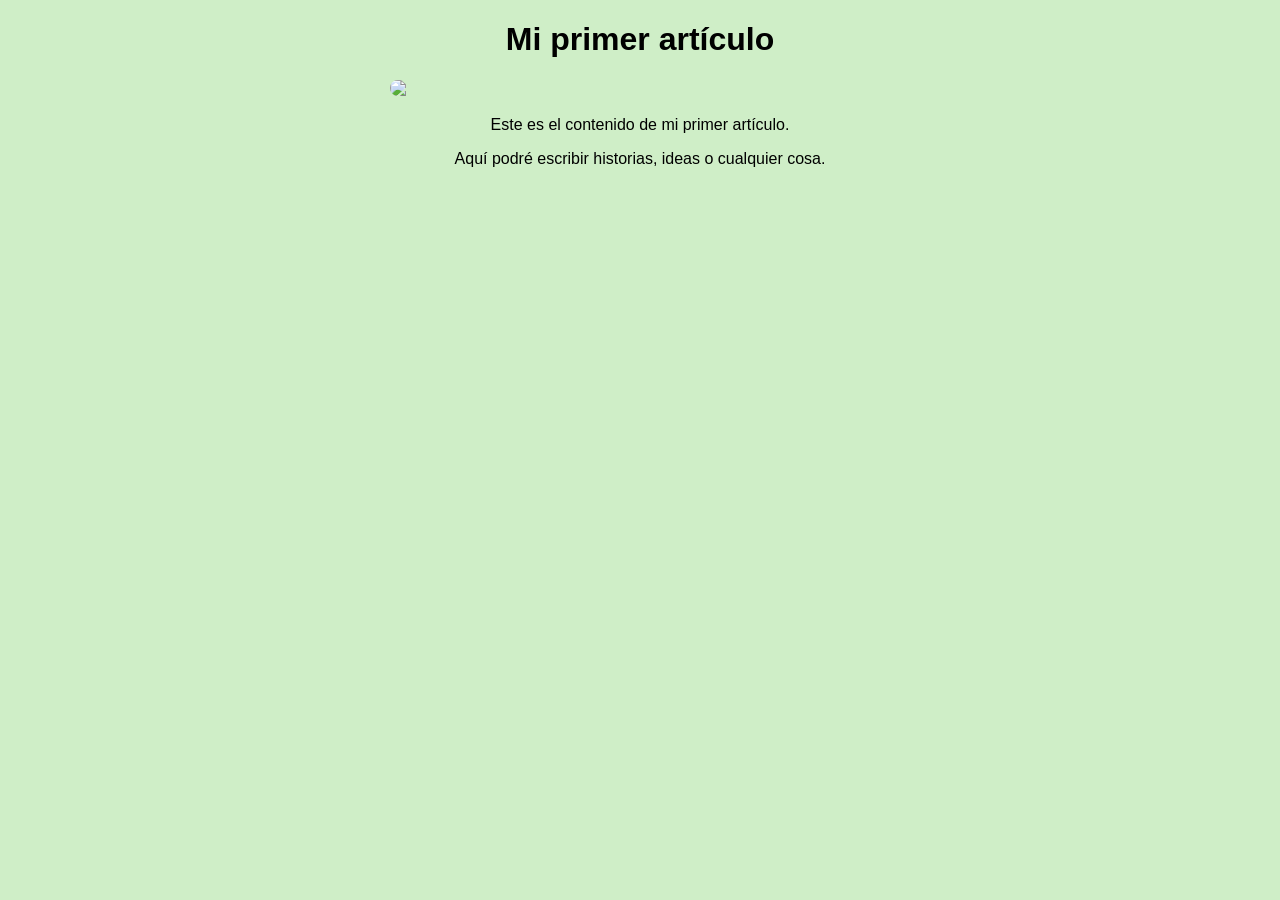
==== primer_articulo.html @ 463561c5 "Add files via upload" ====
<!DOCTYPE html>
<html>
<head>
    <title>Mi primer artículo</title>
    <link rel="stylesheet" href="../style.css">
</head>
<body>

    <h1>Mi primer artículo</h1>
    <img src="../imagenes/portada1.jpg" class="imagen-articulo">

    <p>
        Este es el contenido de mi primer artículo.
    </p>

    <p>
        Aquí podré escribir historias, ideas o cualquier cosa.
    </p>

</body>
</html>
---- style.css ----
body {
    background-color: #cfeec7;
    font-family: Arial, sans-serif;
}

h1 {
    text-align: center;
}

p {
    text-align: center;
}
nav {
    text-align: center;
    margin-bottom: 30px;
}

nav a {
    text-decoration: none;
    background-color: #f5c2e7;
    color: black;
    padding: 10px 20px;
    margin: 5px;
    border: 2px solid black;
    border-radius: 20px;
    font-weight: bold;
}

nav a:hover {
    background-color: #ffd6f5;
}
.contenedor-articulos {
    display: flex;
    flex-wrap: wrap;
    gap: 20px;
    margin-top: 40px;
    justify-content: center;
}

.tarjeta {
    background-color: white;
    width: 300px;
    padding: 15px;
    border: 2px solid black;
}

.tarjeta img {
    width: 100%;
}

.tarjeta h2 {
    margin-top: 10px;
}

.enlace-tarjeta {
    text-decoration: none;
    color: inherit;
}

.tarjeta:hover {
    transform: scale(1.05);
}

.cabecera {
    background-color: #fff7d6;
    border: 3px solid black;
    border-radius: 20px;
    width: 80%;
    margin: 20px auto;
    padding: 20px;
    text-align: center;
}

.stickers {
    font-size: 25px;
    margin-bottom: 10px;
}

.tarjeta img {
    width: 100%;
    border-radius: 10px;
}

.imagen-articulo {
    width: 500px;
    max-width: 90%;
    display: block;
    margin: 20px auto;
    border-radius: 15px;
}

.sticker-flotante{
    width: 100px;
    animation: flotar 2s ease-in-out infinite;
}

@keyframes flotar {

    0% {
        transform: translateY(0px) rotate(-5deg);
    }

    50% {
        transform: translateY(-15px) rotate(5deg);
    }

    100% {
        transform: translateY(0px) rotate(-5deg);
    }

}
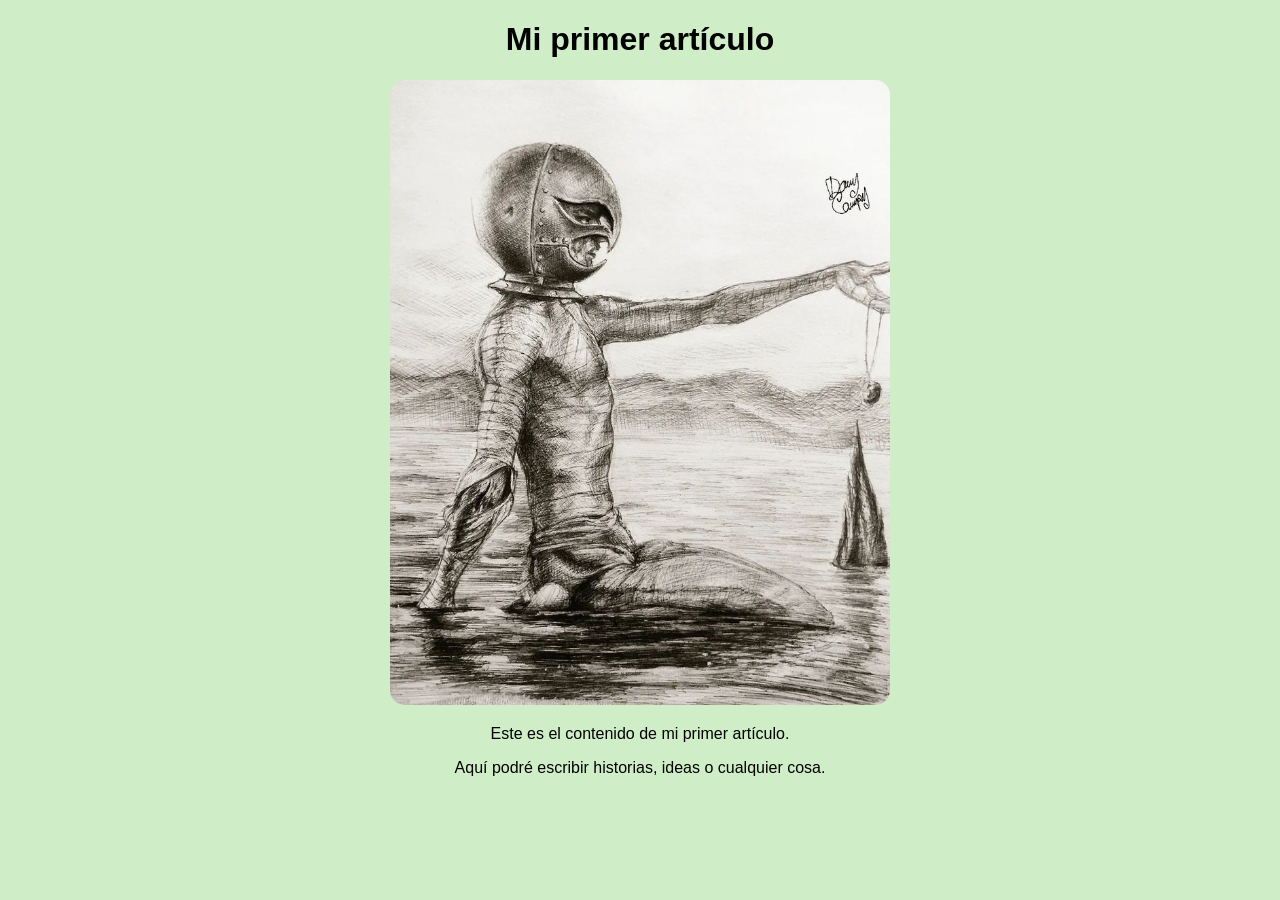
==== commit 16eda5e5: "Update primer_articulo.html" ====
--- a/primer_articulo.html
+++ b/primer_articulo.html
@@ -7,7 +7,7 @@
 <body>
 
     <h1>Mi primer artículo</h1>
-    <img src="../imagenes/portada1.jpg" class="imagen-articulo">
+    <img src="portada1.jpg" class="imagen-articulo">
 
     <p>
         Este es el contenido de mi primer artículo.
@@ -18,4 +18,4 @@
     </p>
 
 </body>
-</html>+</html>
